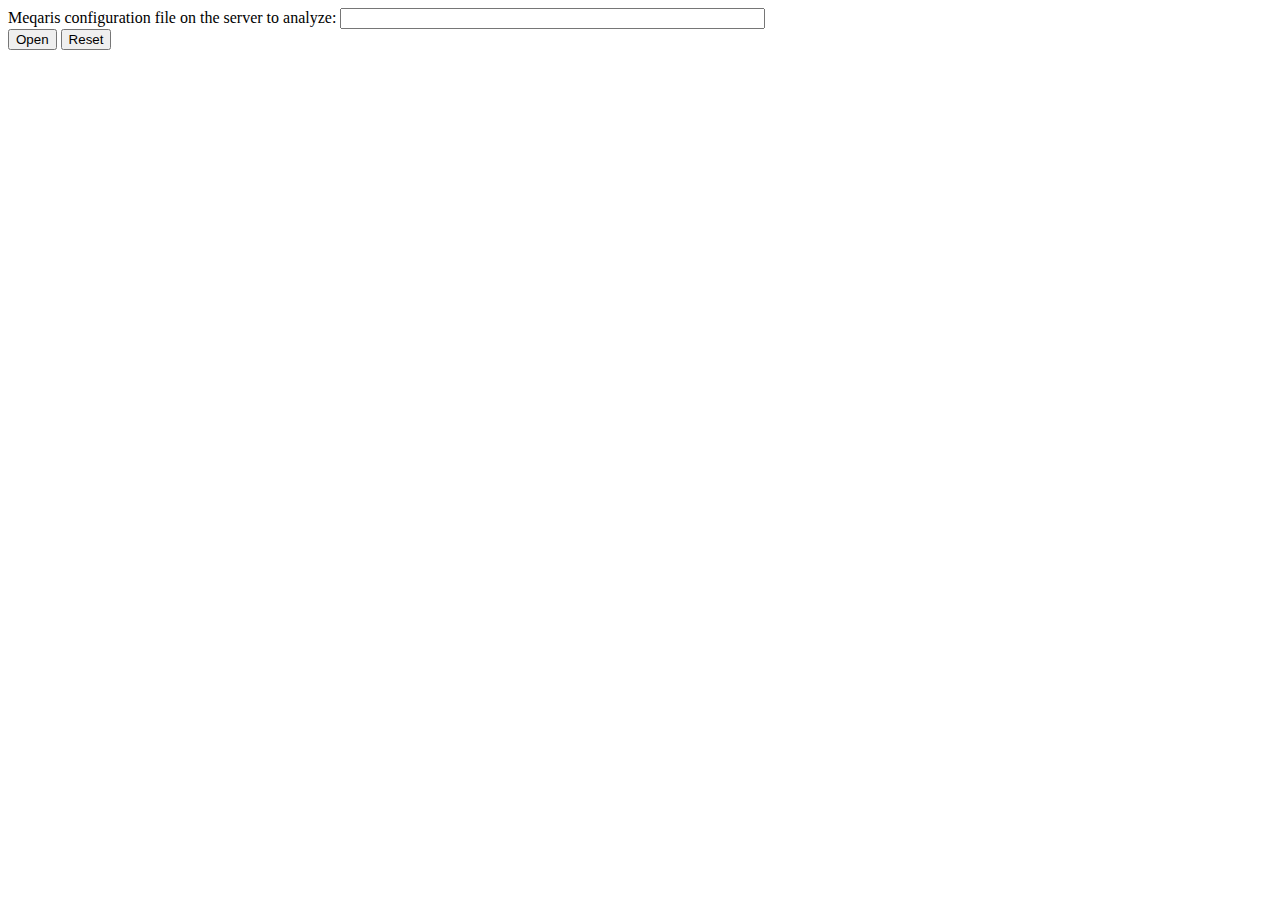
==== src/main/resources/templates/index.html @ 68f54ef5 "Initial version. Reading the Meqaris configuration file, displaying the configuration, resources and" ====
<!DOCTYPE html>
<html xmlns:th="http://www.thymeleaf.org" lang="en">
<head>
<!-- 
# Copyright (C) 2022 Bogdan 'bogdro' Drozdowski, bogdro (at) users . sourceforge . net
#
# This file is part of Meqaris (Meeting Equipment and Room Invitation System),
#  software that allows booking meeting rooms and other resources using
#  e-mail invitations.
# Meqaris homepage: https://meqaris.sourceforge.io/
#
#  This program is free software: you can redistribute it and/or modify
#  it under the terms of the GNU Affero General Public License as published by
#  the Free Software Foundation, either version 3 of the License, or
#  (at your option) any later version.
#
#  This program is distributed in the hope that it will be useful,
#  but WITHOUT ANY WARRANTY; without even the implied warranty of
#  MERCHANTABILITY or FITNESS FOR A PARTICULAR PURPOSE.  See the
#  GNU Affero General Public License for more details.
#
#  You should have received a copy of the GNU Affero General Public License
#  along with this program.  If not, see <http://www.gnu.org/licenses/>.
-->
<meta http-equiv="Content-Type" content="text/html; charset=UTF-8" />
<meta http-equiv="Content-Language" content="en" />
<meta http-equiv="Content-Style-Type" content="text/css" />

<title>Select configuration file - Meqaris Web UI</title>

<meta name="Author" content="Bogdan Drozdowski" />
<meta name="Language" content="en" />
</head>
<body>

	<form method="post" action="#" th:action="${(#mvc.url('CC#choicePagePost')).build()}" th:object="${chooser}">
		<label th:for="fileName" lang="en">Meqaris configuration file on the server to analyze:</label>
		<input th:field="*{fileName}" size="50" />
		<br />
		<input type="submit" value="Open" />
		<input type="reset" value="Reset" />
	</form>
</body>
</html>
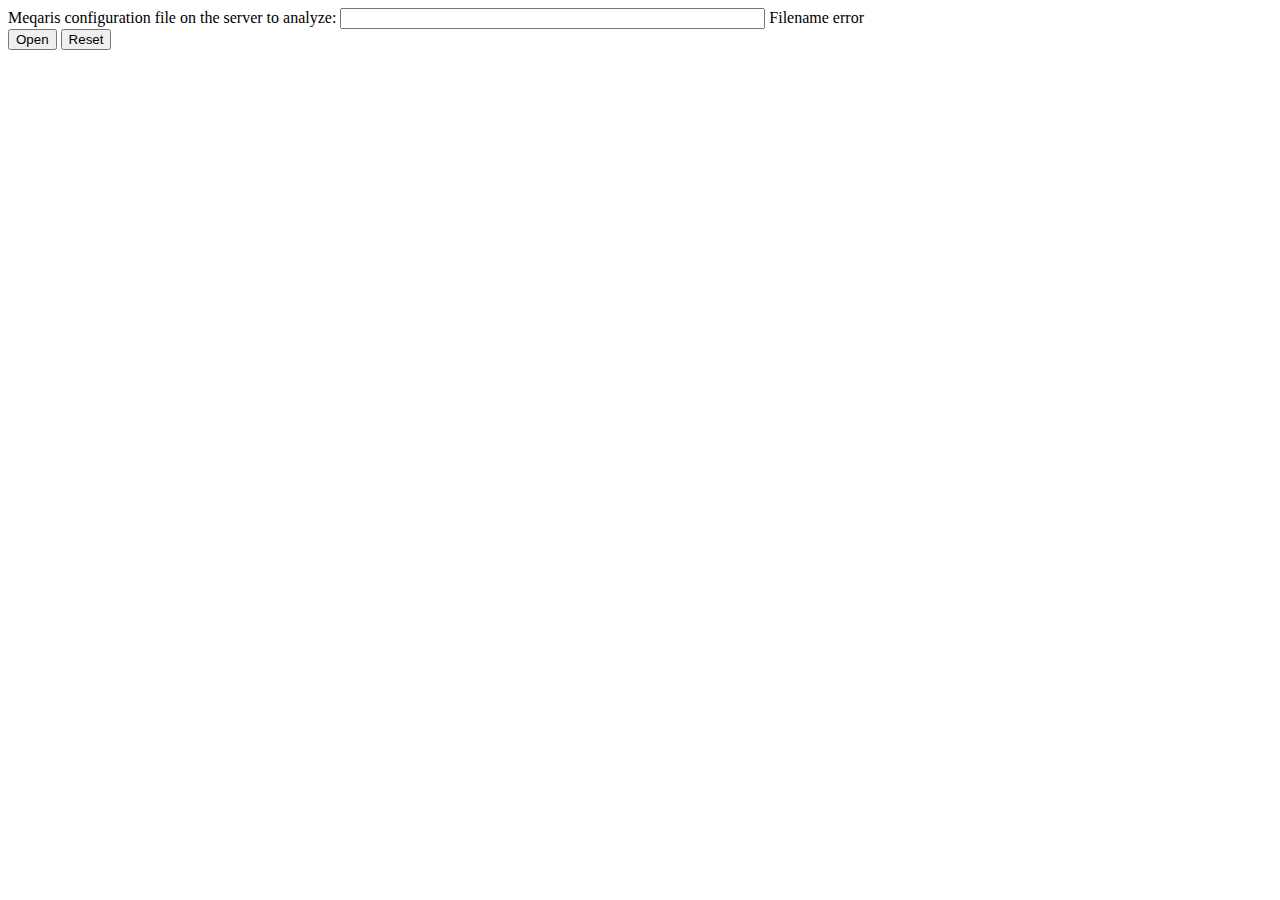
==== commit a5b107ce: "Add form validation for empty filename" ====
--- a/src/main/resources/templates/index.html
+++ b/src/main/resources/templates/index.html
@@ -36,6 +36,7 @@
 	<form method="post" action="#" th:action="${(#mvc.url('CC#choicePagePost')).build()}" th:object="${chooser}">
 		<label th:for="fileName" lang="en">Meqaris configuration file on the server to analyze:</label>
 		<input th:field="*{fileName}" size="50" />
+		<span class="error" th:if="${#fields.hasErrors('fileName')}" th:errors="*{fileName}">Filename error</span>
 		<br />
 		<input type="submit" value="Open" />
 		<input type="reset" value="Reset" />
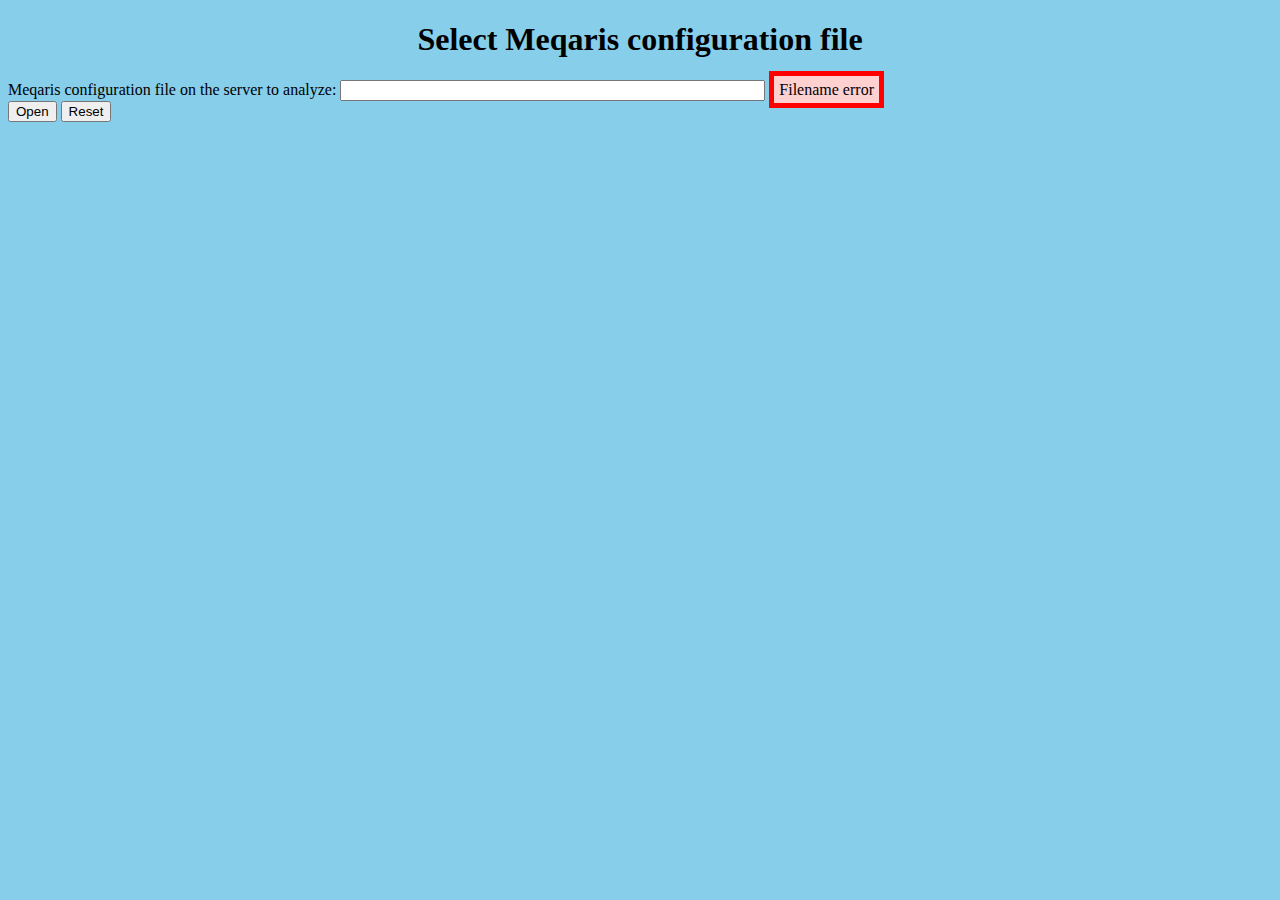
==== commit 52ec4dd0: "Add a CSS stylesheet and use CSS classes" ====
--- a/src/main/resources/templates/index.html
+++ b/src/main/resources/templates/index.html
@@ -25,6 +25,8 @@
 <meta http-equiv="Content-Type" content="text/html; charset=UTF-8" />
 <meta http-equiv="Content-Language" content="en" />
 <meta http-equiv="Content-Style-Type" content="text/css" />
+<link rel="stylesheet" type="text/css"
+	href="../static/rsrc/meqaris.css" th:href="@{/rsrc/meqaris.css}" />
 
 <title>Select configuration file - Meqaris Web UI</title>
 
@@ -32,10 +34,11 @@
 <meta name="Language" content="en" />
 </head>
 <body>
+	<h1 class="c">Select Meqaris configuration file</h1>
 
 	<form method="post" action="#" th:action="${(#mvc.url('CC#choicePagePost')).build()}" th:object="${chooser}">
 		<label th:for="fileName" lang="en">Meqaris configuration file on the server to analyze:</label>
-		<input th:field="*{fileName}" size="50" />
+		<input th:field="*{fileName}" size="50" th:errorclass="red_frame" />
 		<span class="error" th:if="${#fields.hasErrors('fileName')}" th:errors="*{fileName}">Filename error</span>
 		<br />
 		<input type="submit" value="Open" />
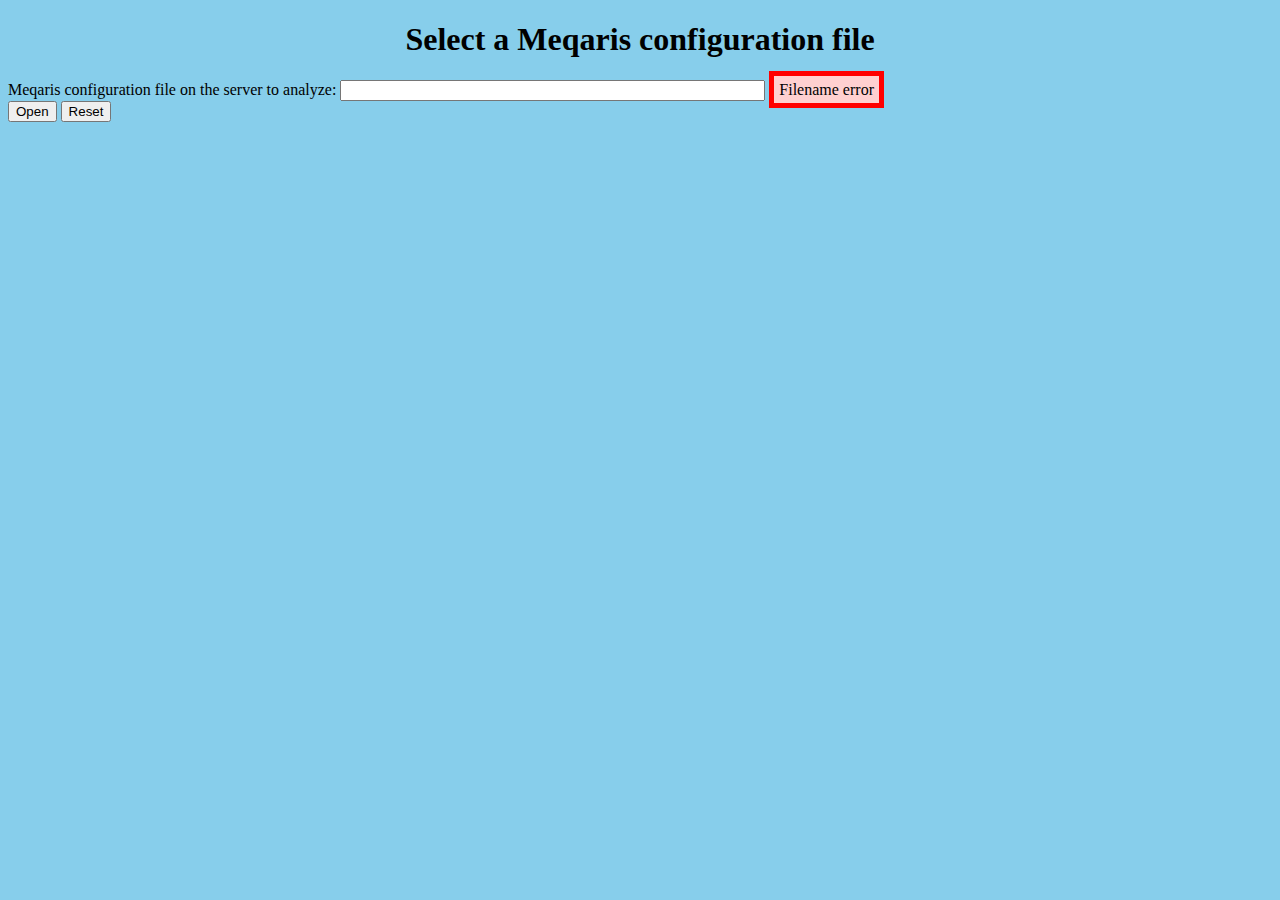
==== commit 3d07ffc1: "Add icon" ====
--- a/src/main/resources/templates/index.html
+++ b/src/main/resources/templates/index.html
@@ -1,6 +1,6 @@
 <!DOCTYPE html>
 <html xmlns:th="http://www.thymeleaf.org" lang="en">
-<head>
+<head profile="http://www.w3.org/2005/10/profile">
 <!-- 
 # Copyright (C) 2022 Bogdan 'bogdro' Drozdowski, bogdro (at) users . sourceforge . net
 #
@@ -27,14 +27,16 @@
 <meta http-equiv="Content-Style-Type" content="text/css" />
 <link rel="stylesheet" type="text/css"
 	href="../static/rsrc/meqaris.css" th:href="@{/rsrc/meqaris.css}" />
+<link rel="icon" type="image/svg+xml"
+	href="../static/rsrc/meqaris-icon.svg" th:href="@{/rsrc/meqaris-icon.svg}">
 
-<title>Select configuration file - Meqaris Web UI</title>
+<title>Select a configuration file - Meqaris Web UI</title>
 
 <meta name="Author" content="Bogdan Drozdowski" />
 <meta name="Language" content="en" />
 </head>
 <body>
-	<h1 class="c">Select Meqaris configuration file</h1>
+	<h1 class="c">Select a Meqaris configuration file</h1>
 
 	<form method="post" action="#" th:action="${(#mvc.url('CC#choicePagePost')).build()}" th:object="${chooser}">
 		<label th:for="fileName" lang="en">Meqaris configuration file on the server to analyze:</label>
